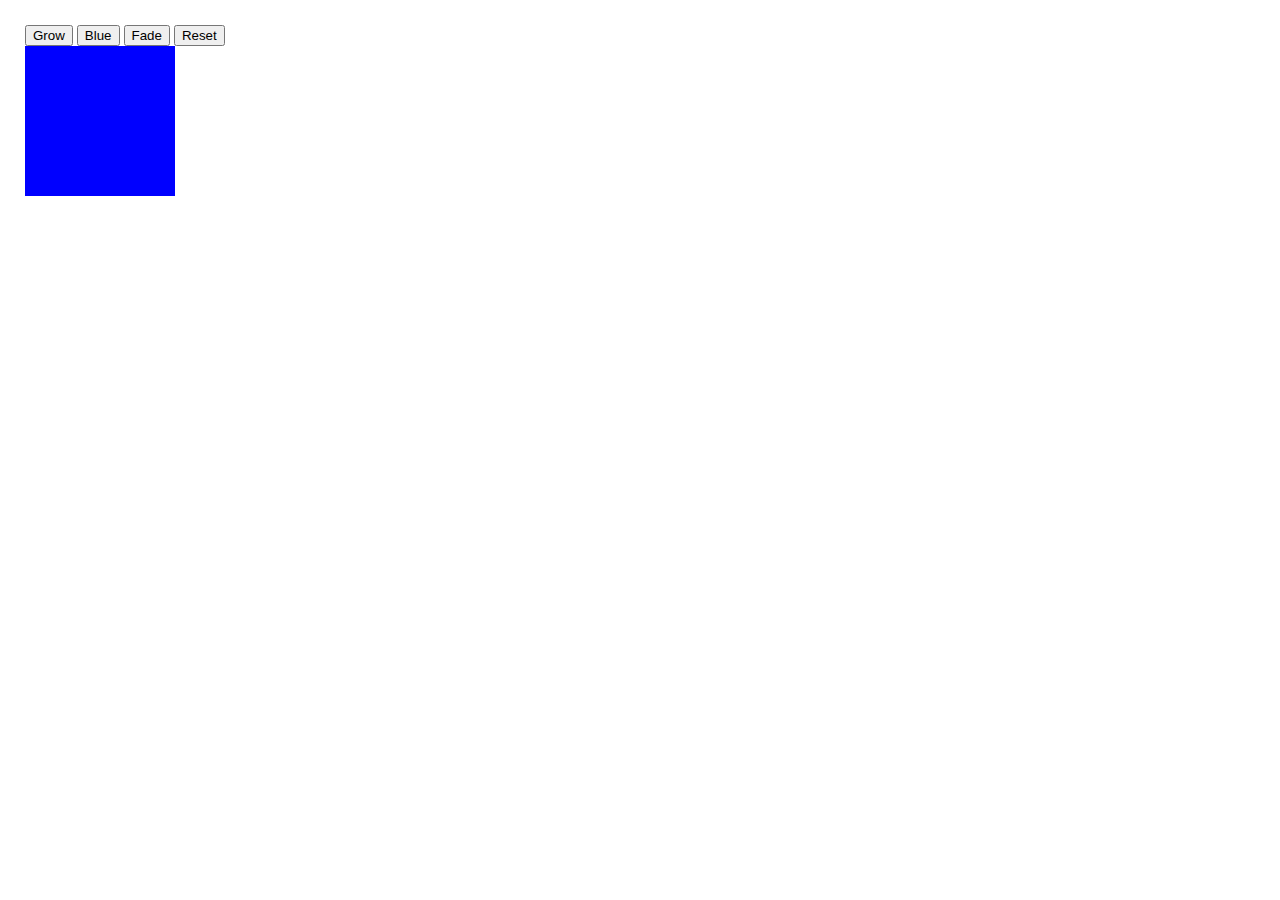
==== index.html @ 02213459 "first commit - functions" ====
<!--<!doctype html>-->
<!--<html lang="en">-->
<!--<head>-->
<!--    <meta charset="UTF-8">-->
<!--    <meta name="viewport"-->
<!--          content="width=device-width, user-scalable=no, initial-scale=1.0, maximum-scale=1.0, minimum-scale=1.0">-->
<!--    <meta http-equiv="X-UA-Compatible" content="ie=edge">-->
<!--    <title>Document</title>-->
<!--    <link rel="stylesheet" href="css/main.css">-->

<!--</head>-->
<!--<body>-->
<!--    <div class="container">-->
<!--    <button class="balloon" onclick="grow()"> </button>-->
<!--    </div>-->

<!--&lt;!&ndash;<div class="balloon">Click Me!</div>&ndash;&gt;-->
<!--&lt;!&ndash;<button class="text">&ndash;&gt;-->
<!--&lt;!&ndash;    <p>grow bitch grow</p>&ndash;&gt;-->
<!--&lt;!&ndash;</button>&ndash;&gt;-->
<!--    <script src="js/main.js"></script>-->
<!--</body>-->
<!--</html>-->
<!DOCTYPE html>
<html>
<head>
    <title>Jiggle Into JavaScript</title>

    <style>
        body  {margin:25px}
        #resetDiv {height:150px;width:150px; background-color:orange;}

        #blueDiv {height:150px;width:150px; background-color:blue;}

        #fadeDiv {width:150px;height:150px;background-color:orange;opacity:0.75;}

        #growDiv {height:150%;width:150%;background-color:orange}

    </style>

</head>
<body>

<button onclick="grow()">
    Grow
</button>


<button onclick="blue()">
    Blue
</button>


<button onclick="fade()">
    Fade
</button>

<button onclick="reset()">
    Reset
</button>



<div id="blueDiv">
</div>
<script>
    var div = document.getElementById("blueDiv");

    function blue() {
        div.setAttribute("id", "blueDiv");}

    function reset() {
        div.setAttribute("id", "resetDiv");}

    function fade() {
        div.setAttribute("id", "fadeDiv");}
    function grow() {
        div.setAttribute("id", "growDiv")
    }
</script>
</body>
</html>
---- css/main.css ----
/*body{*/
/*    width = 100%;*/
/*}*/

/*.container{*/
/*    display: flex;*/
/*    align-items: center;*/
/*    justify-content: center;*/
/*}*/

/*button{*/
/*    border-radius: 50%;*/
/*    width: 10em;*/
/*    height: 10em;*/
/*    background-color: darkred;*/
/*    border-top-color: black;*/
/*    border-top-width: 4px;*/
/*    border-bottom-width: 1px;*/
/*}*/

/*.container{*/
/*    display: flex;*/
/*}*/

/*.balloon{*/

/*background-color: darkred;*/
/*height: 100px;*/
/*width: 100px;*/
/*border-radius: 50%;*/
/*position: relative;*/
/*display: flex;*/
/*justify-content: center;*/
/*align-items:center;*/
/*    margin-left: 250px;*/
/*    margin-top: 75px;*/
/*}*/

/*button{*/
/*    display: block;*/
/*    justify-content: center;*/
/*    align-items: center;*/
/*}*/

.fade-in {
    opacity: 1;
    animation-name: fadeInOpacity;
    animation-iteration-count: 1;
    animation-timing-function: ease-in;
    animation-duration: 2s;
}

@keyframes fadeInOpacity {
    0% {
        opacity: 0;
    }
    100% {
        opacity: 1;
    }
}

.grow {
    transform: scale(1.5);
}
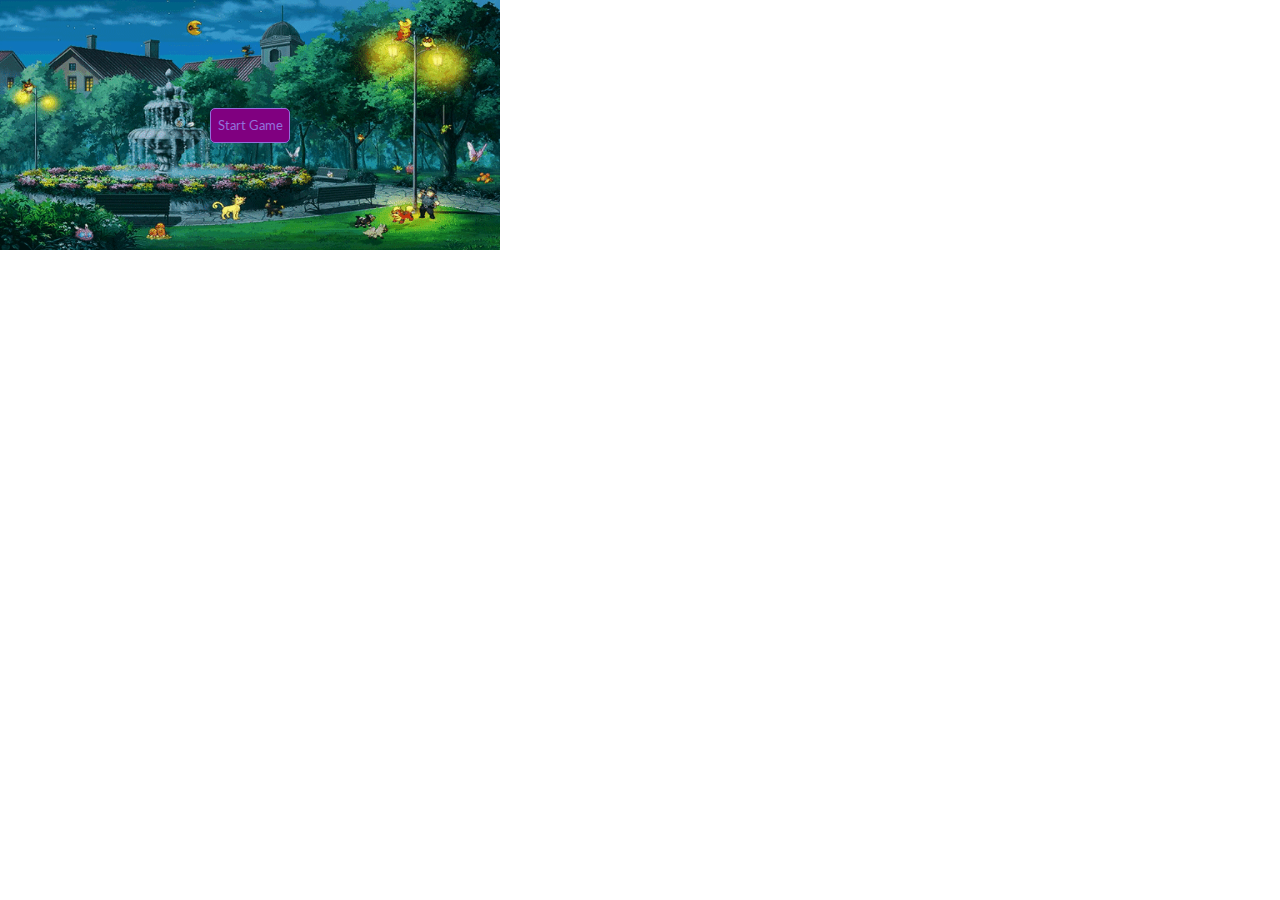
==== commit 18c39d83: "submission3" ====
--- a/index.html
+++ b/index.html
@@ -1,82 +1,71 @@
-<!--<!doctype html>-->
-<!--<html lang="en">-->
-<!--<head>-->
-<!--    <meta charset="UTF-8">-->
-<!--    <meta name="viewport"-->
-<!--          content="width=device-width, user-scalable=no, initial-scale=1.0, maximum-scale=1.0, minimum-scale=1.0">-->
-<!--    <meta http-equiv="X-UA-Compatible" content="ie=edge">-->
-<!--    <title>Document</title>-->
-<!--    <link rel="stylesheet" href="css/main.css">-->
-
-<!--</head>-->
-<!--<body>-->
-<!--    <div class="container">-->
-<!--    <button class="balloon" onclick="grow()"> </button>-->
-<!--    </div>-->
-
-<!--&lt;!&ndash;<div class="balloon">Click Me!</div>&ndash;&gt;-->
-<!--&lt;!&ndash;<button class="text">&ndash;&gt;-->
-<!--&lt;!&ndash;    <p>grow bitch grow</p>&ndash;&gt;-->
-<!--&lt;!&ndash;</button>&ndash;&gt;-->
-<!--    <script src="js/main.js"></script>-->
-<!--</body>-->
-<!--</html>-->
-<!DOCTYPE html>
-<html>
+<!doctype html>
+<html lang="en" xmlns="http://www.w3.org/1999/html">
 <head>
-    <title>Jiggle Into JavaScript</title>
-
-    <style>
-        body  {margin:25px}
-        #resetDiv {height:150px;width:150px; background-color:orange;}
-
-        #blueDiv {height:150px;width:150px; background-color:blue;}
-
-        #fadeDiv {width:150px;height:150px;background-color:orange;opacity:0.75;}
-
-        #growDiv {height:150%;width:150%;background-color:orange}
-
-    </style>
+    <meta charset="UTF-8">
+    <meta name="viewport"
+          content="width=device-width, user-scalable=no, initial-scale=1.0, maximum-scale=1.0, minimum-scale=1.0">
+    <meta http-equiv="X-UA-Compatible" content="ie=edge">
+    <title>Document</title>
+    <link rel="stylesheet" href="css/main3.css">
+    <link rel="preconnect" href="https://fonts.gstatic.com">
+    <link href="https://fonts.googleapis.com/css2?family=Lato&display=swap" rel="stylesheet">
 
 </head>
 <body>
+<audio id='sound' src="images/sound1.mp3" loop="loop"></audio>
 
-<button onclick="grow()">
-    Grow
-</button>
+<div id="startGame">
+    <div id="bg"></div>
+
+    <!--rules-->
+    <div class="rules">
+        <img src="images/teamRocket.gif">
+        <div id="ruleHead">Rules:</div>
+        <div id="rulePara">Click on Koffings to collect money BUT be careful,
+            he might explode if grown too big!</div>
 
 
-<button onclick="blue()">
-    Blue
-</button>
+        <div id="rulePara2">Click <strong>"Collect Payday $"</strong> to lock in your earnings before Koffing
+            explodes <strike>and avoid humiliation</strike> and move on to pump the next Koffing.</div>
+
+    </div>
+
+<!--    count number of balloons pumped-->
+    <div class= "balloonCount">
+        <div>Koffings: </div><div id="level"></div><div id="maxBalloon">/30</div>
+        <audio id='haha' src="images/haha.mp3" loop="loop"></audio>
+    </div>
+
+<!--    count amount earned-->
+    <div class="moneyCount">
+        <div>$    </div>
+        <div id="points"></div>
+    </div>
+
+    <div class="wallet">
+        <div id="walletDisplay">Wallet: <div id="walletAmount">0</div></div>
+        <audio id='coins' src="images/coins.mp3"></audio>
+    </div>
+
+<!--    balloon and collect button-->
+    <div class="mainContainer">
+        <div id="balloon"><img src="images/koffings.jpeg"></div>
+        <button id="collect">Collect Payday $</button>
+    </div>
 
 
-<button onclick="fade()">
-    Fade
-</button>
+</div>
 
-<button onclick="reset()">
-    Reset
-</button>
+<!--start screen-->
+<div id="startPage">
+<!--    <div id="title">Koffing's Kombustion</div>-->
+    <button id="pressStart">Start Game</button>
+</div>
 
+<div id="lose">
+    <img src="images/simp.jpg">
+</div>
 
-
-<div id="blueDiv">
-</div>
-<script>
-    var div = document.getElementById("blueDiv");
-
-    function blue() {
-        div.setAttribute("id", "blueDiv");}
-
-    function reset() {
-        div.setAttribute("id", "resetDiv");}
-
-    function fade() {
-        div.setAttribute("id", "fadeDiv");}
-    function grow() {
-        div.setAttribute("id", "growDiv")
-    }
-</script>
+<script src="js/main3.js"></script>
 </body>
 </html>
--- a/css/main3.css
+++ b/css/main3.css
@@ -0,0 +1,266 @@
+* {
+    box-sizing: border-box;
+}
+
+body{
+    width: 100%;
+    height: 100%;
+    margin: 0;
+    font-family: 'Lato', sans-serif;
+}
+
+#startPage{
+    background: url("../images/startscreen.gif");
+    background-size: 500px 250px;
+    width: 500px;
+    height: 250px;
+    display: flex;
+    justify-content: center;
+    align-items: center;
+    flex-direction: column;
+}
+
+/*#title{*/
+/*    font-family: 'Lato', sans-serif;*/
+/*    color: darkred;*/
+/*    font-weight: bolder;*/
+/*    text-decoration: black;*/
+/*    margin-bottom: 20px;*/
+/*    background-color: #272828;*/
+/*    border-radius: 5px;*/
+/*    border: 2px darkred solid;*/
+/*    padding: 5px;*/
+/*    text-transform: capitalize;*/
+/*}*/
+
+#pressStart{
+    color: mediumpurple;
+    background-color: purple;
+    border-radius: 5px;
+    border: 0.8px mediumpurple solid;
+    width: 80px;
+    height: 35px;
+    font-family: 'Lato', sans-serif;
+}
+
+#pressStart:hover{
+    background-color: darkgreen;
+    color: greenyellow;
+    border: 1px greenyellow solid;
+    transform: scale(1.1);
+}
+
+#bg{
+    background: url('../images/pokemonBackgroun.gif');
+    width: 500px;
+    height: 250px;
+    opacity: 0.5;
+    position: absolute;
+    left: 0;
+    z-index: 0;
+}
+#startGame{
+    width: 500px;
+    height: 250px;
+    position: relative;
+}
+
+.balloonCount{
+    display: flex;
+    width: fit-content;
+    border: 1px red solid;
+    padding: 5px;
+    background-color: #272828;
+    color: red;
+    border-radius: 5px;
+    position: absolute;
+    z-index: 999;
+    left: 10px;
+    top: 10px;
+}
+
+#maxBalloon{
+    margin-left: 1.5px;
+}
+#level{
+    margin-left: 5px;
+}
+
+.moneyCount{
+    display: flex;
+    background-color: #272828;
+    color: red;
+    width: fit-content;
+    border-radius: 5px;
+    border: 1px solid red;
+    position: absolute;
+    z-index: 999;
+    top: 45px;
+    left: 10px;
+    padding: 2px;
+}
+
+#points{
+    margin-top: 0px;
+}
+
+.wallet{
+    background-color: #272828;
+    color: red;
+    position: absolute;
+    z-index: 999;
+    top: 150px;
+    left: 10px;
+    border-radius: 5px;
+    border: 1px solid red;
+    padding: 5px;
+}
+
+#walletAmount{
+    background-color: goldenrod;
+    color: black;
+    position: absolute;
+    z-index: 999;
+    top: 30px;
+    left: 13px;
+    border-radius: 5px;
+    border: 1px solid black;
+    padding: 5px;
+}
+
+#walletAmount:hover{
+    transform: scale(1.3);
+    color: black;
+}
+.mainContainer{
+    display: flex;
+    width: 50%;
+    align-items: center;
+    flex-direction: column;
+    /*overflow: hidden;*/
+    justify-content: center;
+    margin-top: 20px;
+    position: absolute;
+    z-index: 999;
+    left: 175px;
+    top: 40px;
+}
+
+#balloon{
+    margin: 5px;
+    color: red;
+    transition: all 0.8s ease-in-out;
+}
+
+@keyframes dance {
+    0%, 100% {
+        transform: rotate(0);
+    }
+    75% {
+        transform: rotate(180deg);
+    }
+}
+
+.explode{
+    animation: dance 2s infinite;
+}
+
+#balloon:hover{
+    transform: scale(1.03);
+}
+
+#balloon p{
+    background-color: #272828;
+    width: fit-content;
+    padding: 5px;
+    border-radius: 5px;
+    border: 2px solid red;
+}
+
+img {
+    width: 50%;
+    height: 50%;
+}
+#collect{
+    width: 100px;
+    height: 20px;
+    font-size: 10px;
+    color: darkred;
+    border-radius: 5px;
+    border: 1px goldenrod solid;
+    background-color: gold;
+    position: absolute;
+    top: 150px;
+    left: 17px;
+}
+
+#collect:hover{
+    background-color: darkgreen;
+    color: greenyellow;
+    border: 1px greenyellow solid;
+    transform: scale(1.3);
+}
+
+#lose {
+    display: none;
+    font-size: 40px;
+    position: absolute;
+    z-index: 999;
+    left: 50px;
+    top: 46px;
+}
+
+#lose.visible {
+    display: inline-flex;
+    font-size: 40px;
+}
+
+.rules{
+    position: absolute;
+    z-index: 998;
+    left: 350px;
+    top: 20px;
+    border: 1px red solid;
+    border-radius: 5px;
+    width: 120px;
+    height: 220px;
+    background-color: black;
+}
+
+.rules img{
+    object-fit: contain;
+    position: absolute;
+    height: 60px;
+    margin-top:10px;
+    opacity: 0.3;
+    top: 60px;
+    left: 25px;
+}
+#ruleHead{
+    color: white;
+    font-size: 20px;
+    position: absolute;
+    left: 25px;
+}
+#rulePara {
+    color: white;
+    font-size: 10px;
+    position: absolute;
+    top: 25px;
+    left: 2px;
+    right: 2px;
+    font-style: italic;
+
+}
+
+#rulePara2 {
+    color: white;
+    font-size: 10px;
+    position: absolute;
+    top: 100px;
+    left: 2px;
+    right: 2px;
+    font-style: italic;
+
+
+}
